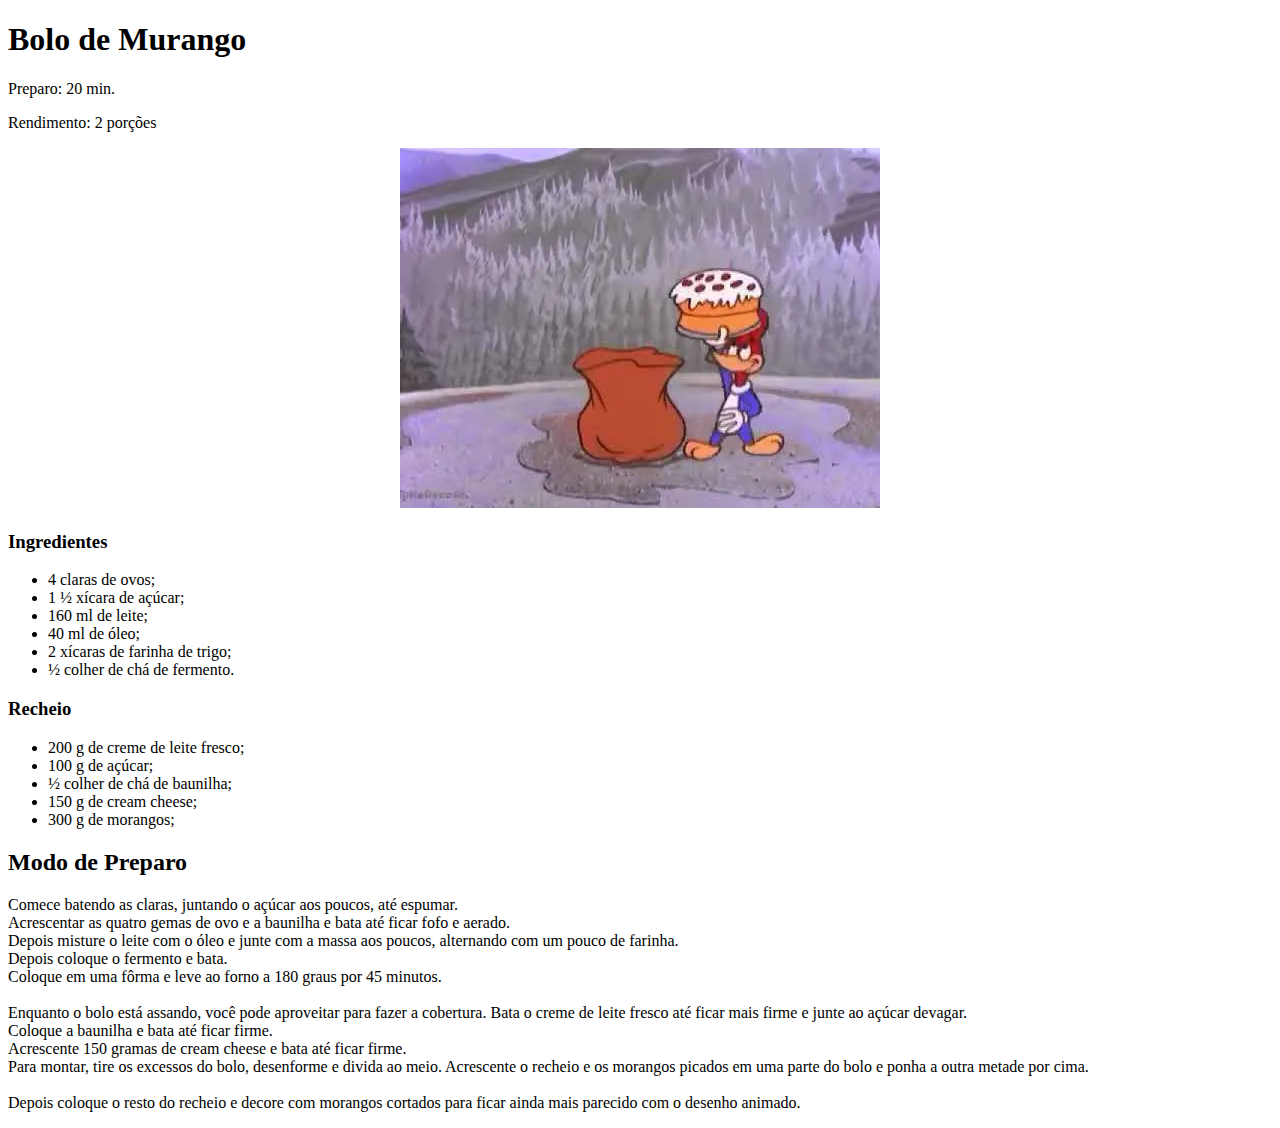
==== ReceitadeBolo/index.html @ 56746f36 "Atividade receita completo" ====
<!DOCTYPE html>
<html lang="pt-br">
<head>
    <meta charset="UTF-8">
    <meta http-equiv="X-UA-Compatible" content="IE=edge">
    <meta name="viewport" content="width=device-width, initial-scale=1.0">
    <link rel="stylesheet" href="style.css">
    <title>Receita de Bolo</title>
</head>
<body>
    <h1>Bolo de Murango</h1>
    <p>Preparo: 20 min.</p>
    <p>Rendimento: 2 porções</p>
    <center><img src="hqdefault.jpg" alt="bolo de abacaxi"></center>
    <h3>Ingredientes</h3>
    <ul>
        <li>4 claras de ovos;</li>
        <li>1 ½ xícara de açúcar;</li>   
        <li>160 ml de leite;</li>    
        <li>40 ml de óleo;</li>    
        <li>2 xícaras de farinha de trigo;</li>    
        <li>½ colher de chá de fermento.</li>    
    </ul>
    <h3>Recheio</h3>
    <ul>
        <li>200 g de creme de leite fresco;</li>
        <li>100 g de açúcar;</li>
        <li>½ colher de chá de baunilha;</li>
        <li>150 g de cream cheese;</li>
        <li>300 g de morangos;</li>

    </ul>
    <h2>Modo de Preparo</h2>
    <p>Comece batendo as claras, juntando o açúcar aos poucos, até espumar. <br>
        Acrescentar as quatro gemas de ovo e a baunilha e bata até ficar fofo e aerado. <br>
        Depois misture o leite com o óleo e junte com a massa aos poucos, alternando com um pouco de farinha. <br>
        Depois coloque o fermento e bata. <br>
        Coloque em uma fôrma e leve ao forno a 180 graus por 45 minutos. <br>
        <br>
        Enquanto o bolo está assando, você pode aproveitar para fazer a cobertura. Bata o creme de leite fresco até ficar mais firme e junte ao açúcar devagar. <br>
        Coloque a baunilha e bata até ficar firme. <br>
        Acrescente 150 gramas de cream cheese e bata até ficar firme. <br>
        Para montar, tire os excessos do bolo, desenforme e divida ao meio. Acrescente o recheio e os morangos picados em uma parte do bolo e ponha a outra metade por cima. <br>
        <br>
        Depois coloque o resto do recheio e decore com morangos cortados para ficar ainda mais parecido com o desenho animado. <br>
</body>
</html>
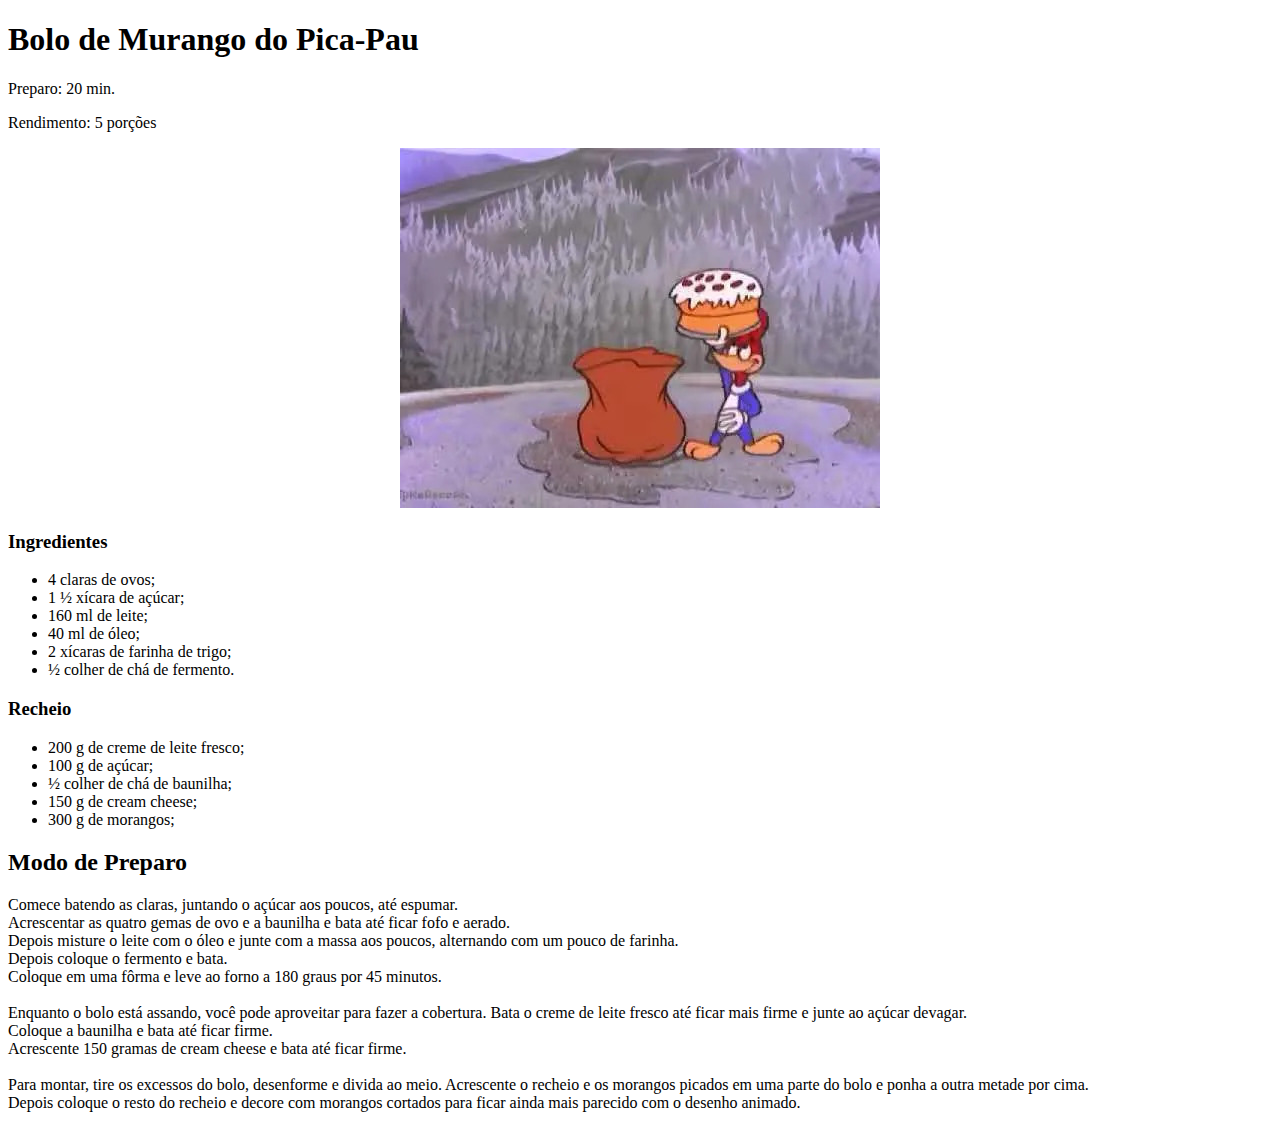
==== commit acee313c: "Site atividade finalizado" ====
--- a/ReceitadeBolo/index.html
+++ b/ReceitadeBolo/index.html
@@ -4,14 +4,13 @@
     <meta charset="UTF-8">
     <meta http-equiv="X-UA-Compatible" content="IE=edge">
     <meta name="viewport" content="width=device-width, initial-scale=1.0">
-    <link rel="stylesheet" href="style.css">
     <title>Receita de Bolo</title>
 </head>
 <body>
-    <h1>Bolo de Murango</h1>
+    <h1>Bolo de Murango do Pica-Pau</h1>
     <p>Preparo: 20 min.</p>
-    <p>Rendimento: 2 porções</p>
-    <center><img src="hqdefault.jpg" alt="bolo de abacaxi"></center>
+    <p>Rendimento: 5 porções</p>
+    <center><img src="hqdefault.jpg" alt="Pica-Pau segurando um bolo"></center>
     <h3>Ingredientes</h3>
     <ul>
         <li>4 claras de ovos;</li>
@@ -28,7 +27,6 @@
         <li>½ colher de chá de baunilha;</li>
         <li>150 g de cream cheese;</li>
         <li>300 g de morangos;</li>
-
     </ul>
     <h2>Modo de Preparo</h2>
     <p>Comece batendo as claras, juntando o açúcar aos poucos, até espumar. <br>
@@ -40,8 +38,8 @@
         Enquanto o bolo está assando, você pode aproveitar para fazer a cobertura. Bata o creme de leite fresco até ficar mais firme e junte ao açúcar devagar. <br>
         Coloque a baunilha e bata até ficar firme. <br>
         Acrescente 150 gramas de cream cheese e bata até ficar firme. <br>
-        Para montar, tire os excessos do bolo, desenforme e divida ao meio. Acrescente o recheio e os morangos picados em uma parte do bolo e ponha a outra metade por cima. <br>
         <br>
-        Depois coloque o resto do recheio e decore com morangos cortados para ficar ainda mais parecido com o desenho animado. <br>
+        Para montar, tire os excessos do bolo, desenforme e divida ao meio. Acrescente o recheio e os morangos picados em uma parte do bolo e ponha a outra metade por cima.<br>
+        Depois coloque o resto do recheio e decore com morangos cortados para ficar ainda mais parecido com o desenho animado.</p>
 </body>
 </html>